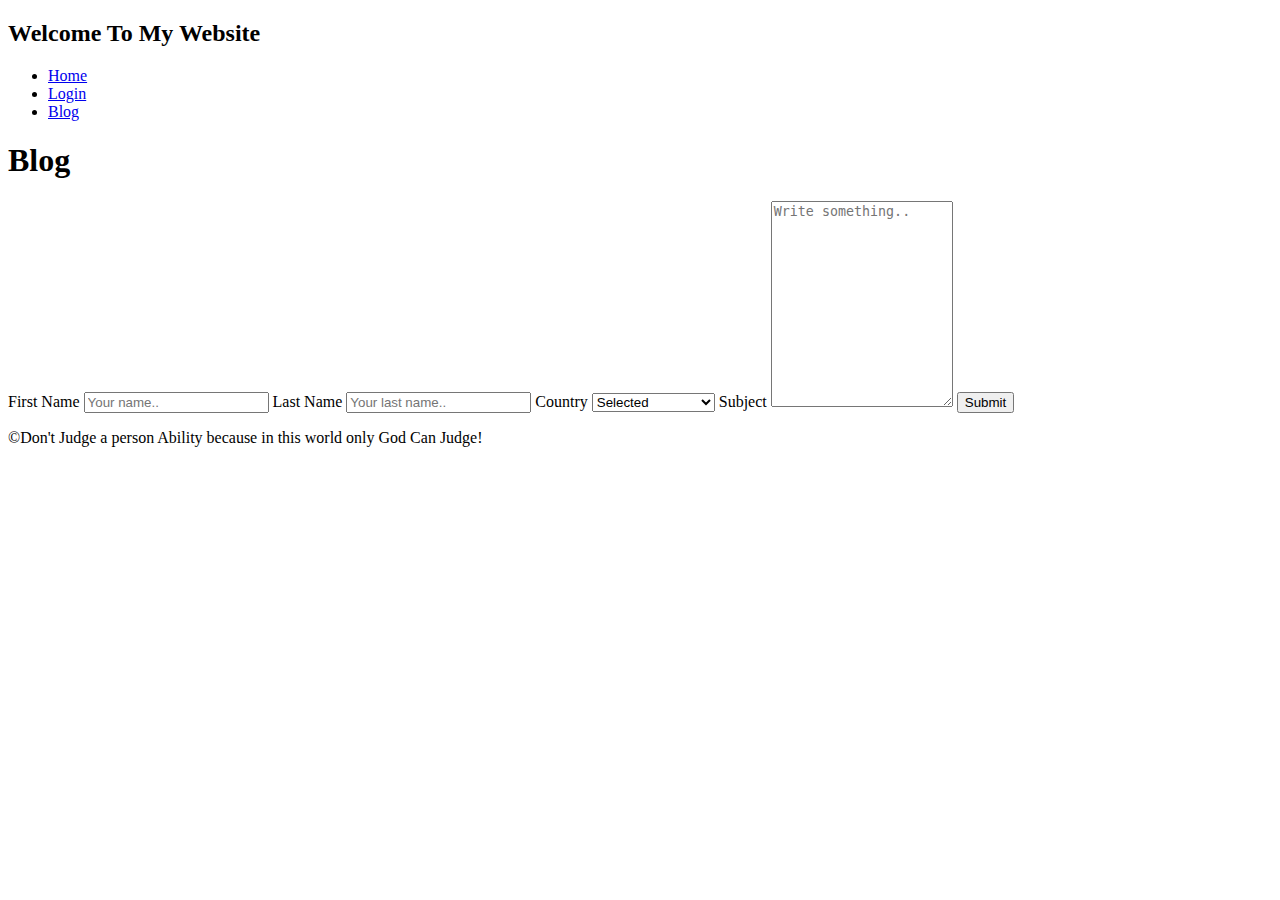
==== blog.html @ dedff9cf "commit" ====
<!DOCTYPE html>
<html lang="en">
<head>
    <meta charset="UTF-8">
    <meta name="viewport" content="width=[device-width], initial-scale=1.0">
    <meta http-equiv="X-UA-Compatible" content="ie=edge">
    <title>Home</title>
    <link rel="stylesheet" type="text/css" href="css/css.css">
    <link rel="icon" type="icon" href="">


</head>
<body>
    

    <header>
        <h2>Welcome To My Website </h2>
      </header>
      
      <section>
        <nav>
          <ul>
            <li><a href="index.html">Home</a></li>
            <li><a href="login.html">Login</a></li>
            <li><a href="blog.html">Blog</a></li>
          </ul>
        </nav>
        
        <article>
          <h1>Blog</h1>
          <div class="container">
            <form action="https://www.w3schools.com/action_page.php">
              <label for="fname">First Name</label>
              <input type="text" id="fname" name="firstname" placeholder="Your name..">
          
              <label for="lname">Last Name</label>
              <input type="text" id="lname" name="lastname" placeholder="Your last name..">
          
              <label for="country">Country</label>
              <select id="country" name="country">
                  <option value="Select">Selected</option>
                <option value="Cagayan">Cagayan De Oro</option>
                <option value="Balingasag">Balingasag</option>
                <option value="Gingoog City">Gingoog City</option>
                <option value="Claveria">Claveria</option>
              </select>
          
              <label for="subject">Subject</label>
              <textarea id="subject" name="subject" placeholder="Write something.." style="height:200px"></textarea>
          
              <input type="submit" value="Submit">
            </form>
        </article>
      </section>
      
      <footer>
        <p>&copy;Don't Judge a person Ability because in this world only God Can Judge!</p>
      </footer>
</body>
</html>
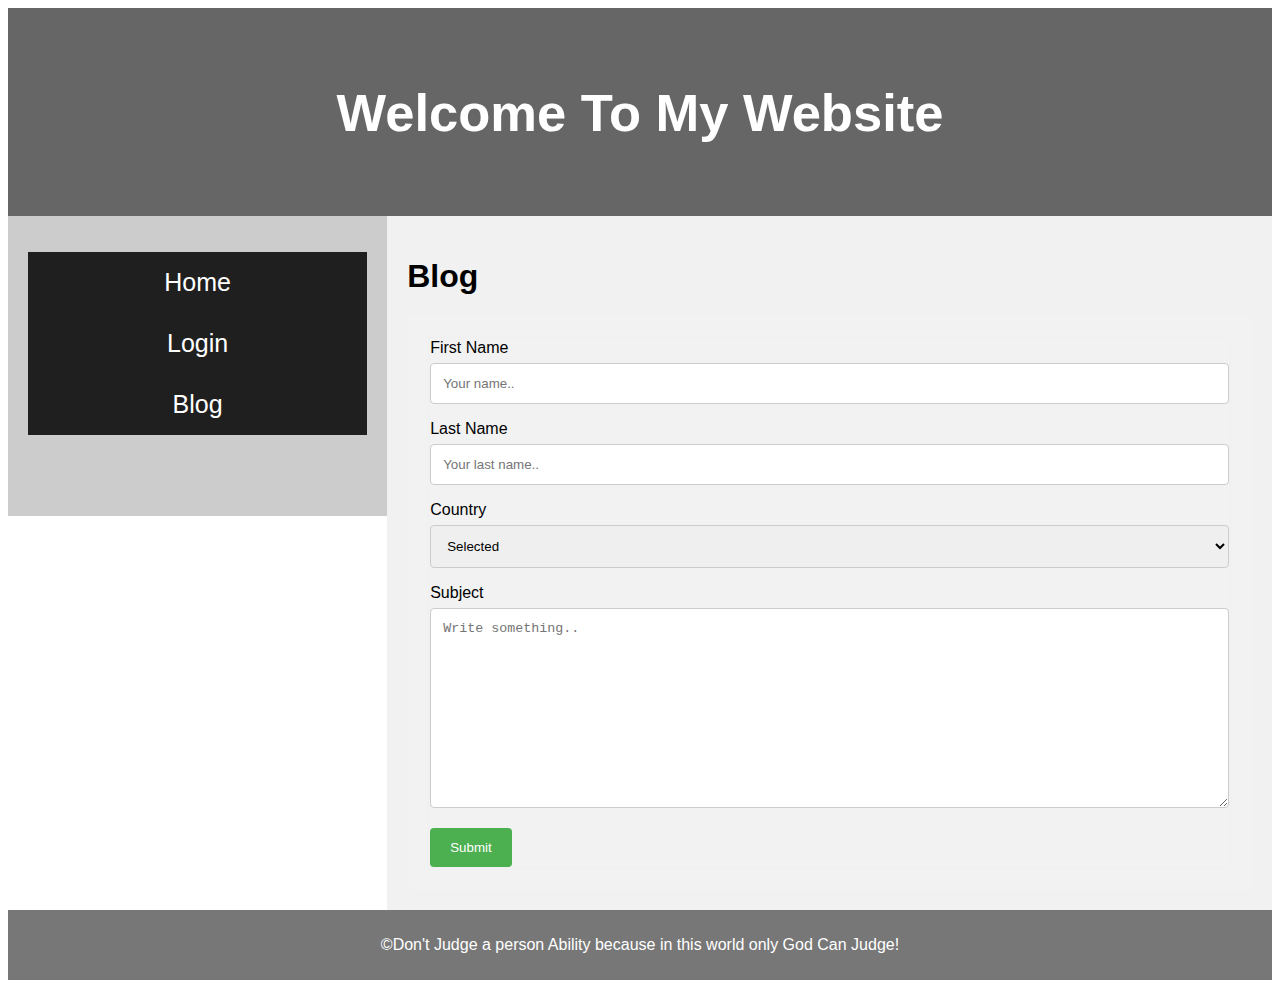
==== commit 0606f498: "commit" ====
--- a/blog.html
+++ b/blog.html
@@ -5,7 +5,7 @@
     <meta name="viewport" content="width=[device-width], initial-scale=1.0">
     <meta http-equiv="X-UA-Compatible" content="ie=edge">
     <title>Home</title>
-    <link rel="stylesheet" type="text/css" href="css/css.css">
+    <link rel="stylesheet" type="text/css" href="Assets/css/css.css">
     <link rel="icon" type="icon" href="">
 
 
--- a/Assets/css/css.css
+++ b/Assets/css/css.css
@@ -0,0 +1,166 @@
+* {
+    box-sizing: border-box;
+  }
+  
+  body {
+    font-family: Arial, Helvetica, sans-serif;
+  }
+  
+
+  header {
+    background-color: #666;
+    padding: 30px;
+    text-align: center;
+    font-size: 35px;
+    color: white;
+  }
+  
+
+  nav {
+    float: left;
+    width: 30%;
+    height: 300px; 
+    background: #ccc;
+    padding: 20px;
+  }
+  
+ 
+  nav ul {
+    background-color: #201f1f;
+    list-style-type: none;
+    padding: 0;
+  }
+  li a {
+    font: bold;
+    font-size: 25px;
+    display: block;
+    color: white;
+    text-align: center;
+    padding: 16px;
+    text-decoration: none;
+  }
+  li a:hover {
+    background-color: #aa2b2b;
+   
+  }
+  
+  article {
+    float: left;
+    padding: 20px;
+    width: 70%;
+    background-color: #f1f1f1;
+
+  }
+  
+  /* Clear floats after the columns */
+  section:after {
+    content: "";
+    display: table;
+    clear: both;
+  }
+  
+  /* Style the footer */
+  footer {
+    background-color: #777;
+    padding: 10px;
+    text-align: center;
+    color: white;
+  }
+ 
+  @media (max-width: 600px) {
+    nav, article {
+      width: 100%;
+      height: auto;
+    }
+  }
+
+  form {border: 3px solid #f1f1f1;}
+
+input[type=text], input[type=password] {
+  width: 40%;
+  padding: 12px 20px;
+  margin: 8px 0;
+  display: inline-block;
+  border: 1px solid #ccc;
+  box-sizing: border-box;
+}
+
+button {
+  background-color: #4CAF50;
+  color: white;
+  padding: 14px 20px;
+  margin: 8px 0;
+  border: none;
+  cursor: pointer;
+  width: 100%;
+}
+
+button:hover {
+  opacity: 0.8;
+}
+
+.cancelbtn {
+  width: auto;
+  padding: 10px 18px;
+  background-color: #f44336;
+}
+
+.imgcontainer {
+  text-align: center;
+  margin: 24px 0 12px 0;
+}
+
+img.avatar {
+  width: 20%;
+  border-radius: 50%;
+}
+
+.container {
+  padding: 16px;
+}
+
+span.psw {
+  float: right;
+  padding-top: 16px;
+}
+
+/* Change styles for span and cancel button on extra small screens */
+@media screen and (max-width: 300px) {
+  span.psw {
+     display: block;
+     float: none;
+  }
+  .cancelbtn {
+     width: 100%;
+  }
+}
+
+input[type=text], select, textarea {
+    width: 100%;
+    padding: 12px;
+    border: 1px solid #ccc;
+    border-radius: 4px;
+    box-sizing: border-box;
+    margin-top: 6px;
+    margin-bottom: 16px;
+    resize: vertical;
+  }
+  
+  input[type=submit] {
+    background-color: #4CAF50;
+    color: white;
+    padding: 12px 20px;
+    border: none;
+    border-radius: 4px;
+    cursor: pointer;
+  }
+  
+  input[type=submit]:hover {
+    background-color: #45a049;
+  }
+  
+  .container {
+    border-radius: 5px;
+    background-color: #f2f2f2;
+    padding: 20px;
+  }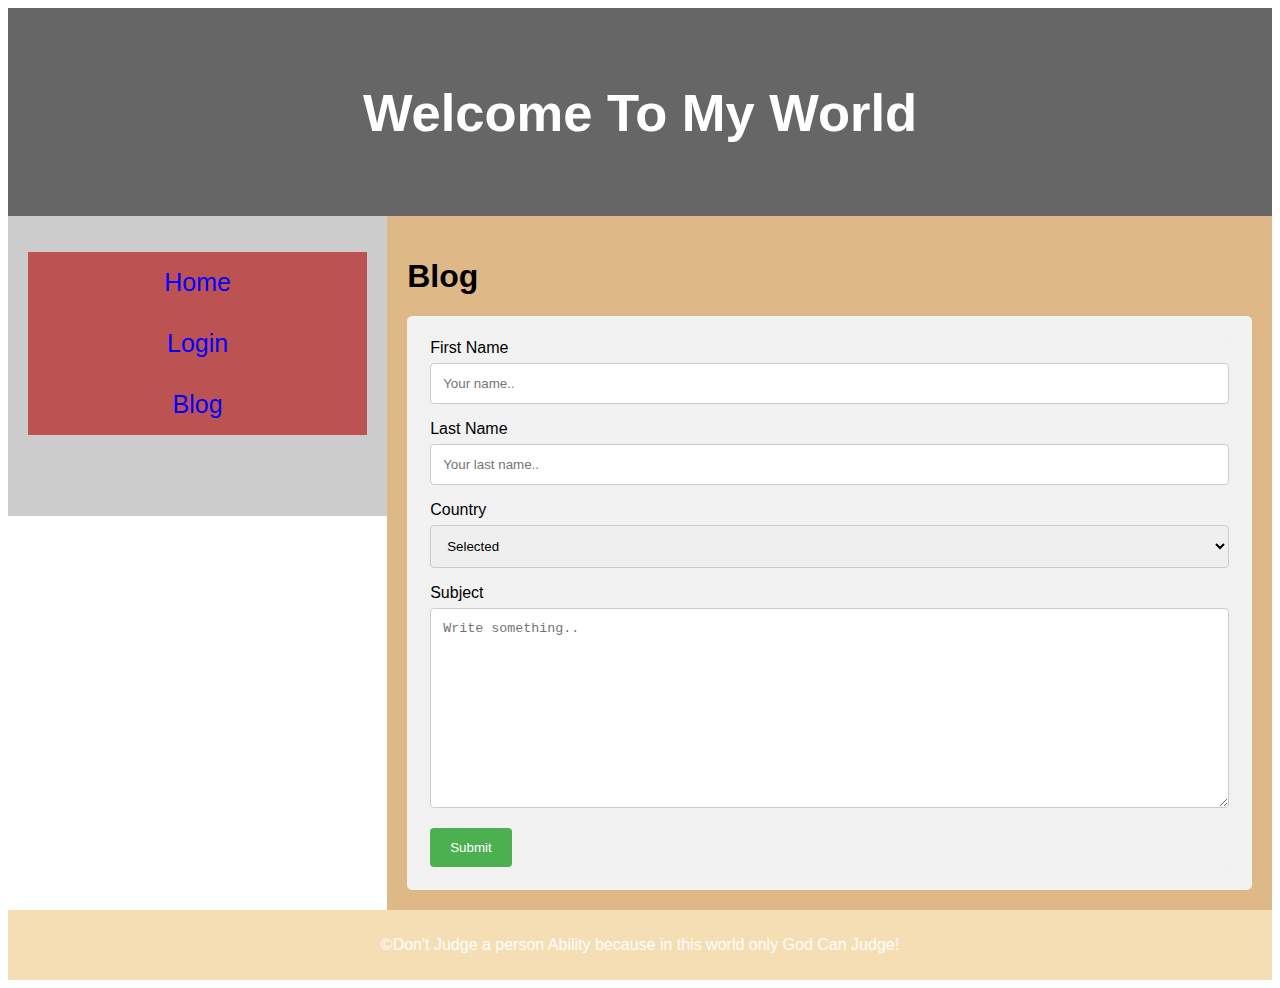
==== commit 21eae73b: "firstcommit" ====
--- a/blog.html
+++ b/blog.html
@@ -14,7 +14,7 @@
     
 
     <header>
-        <h2>Welcome To My Website </h2>
+        <h2>Welcome To My World </h2>
       </header>
       
       <section>
--- a/Assets/css/css.css
+++ b/Assets/css/css.css
@@ -26,7 +26,7 @@
   
  
   nav ul {
-    background-color: #201f1f;
+    background-color: #bd5252;
     list-style-type: none;
     padding: 0;
   }
@@ -34,7 +34,7 @@
     font: bold;
     font-size: 25px;
     display: block;
-    color: white;
+    color: blue;
     text-align: center;
     padding: 16px;
     text-decoration: none;
@@ -48,7 +48,7 @@
     float: left;
     padding: 20px;
     width: 70%;
-    background-color: #f1f1f1;
+    background-color: burlywood;
 
   }
   
@@ -61,7 +61,7 @@
   
   /* Style the footer */
   footer {
-    background-color: #777;
+    background-color:wheat;
     padding: 10px;
     text-align: center;
     color: white;
@@ -81,7 +81,7 @@
   padding: 12px 20px;
   margin: 8px 0;
   display: inline-block;
-  border: 1px solid #ccc;
+  border: 1px solid rgb(105, 23, 23);
   box-sizing: border-box;
 }
 
